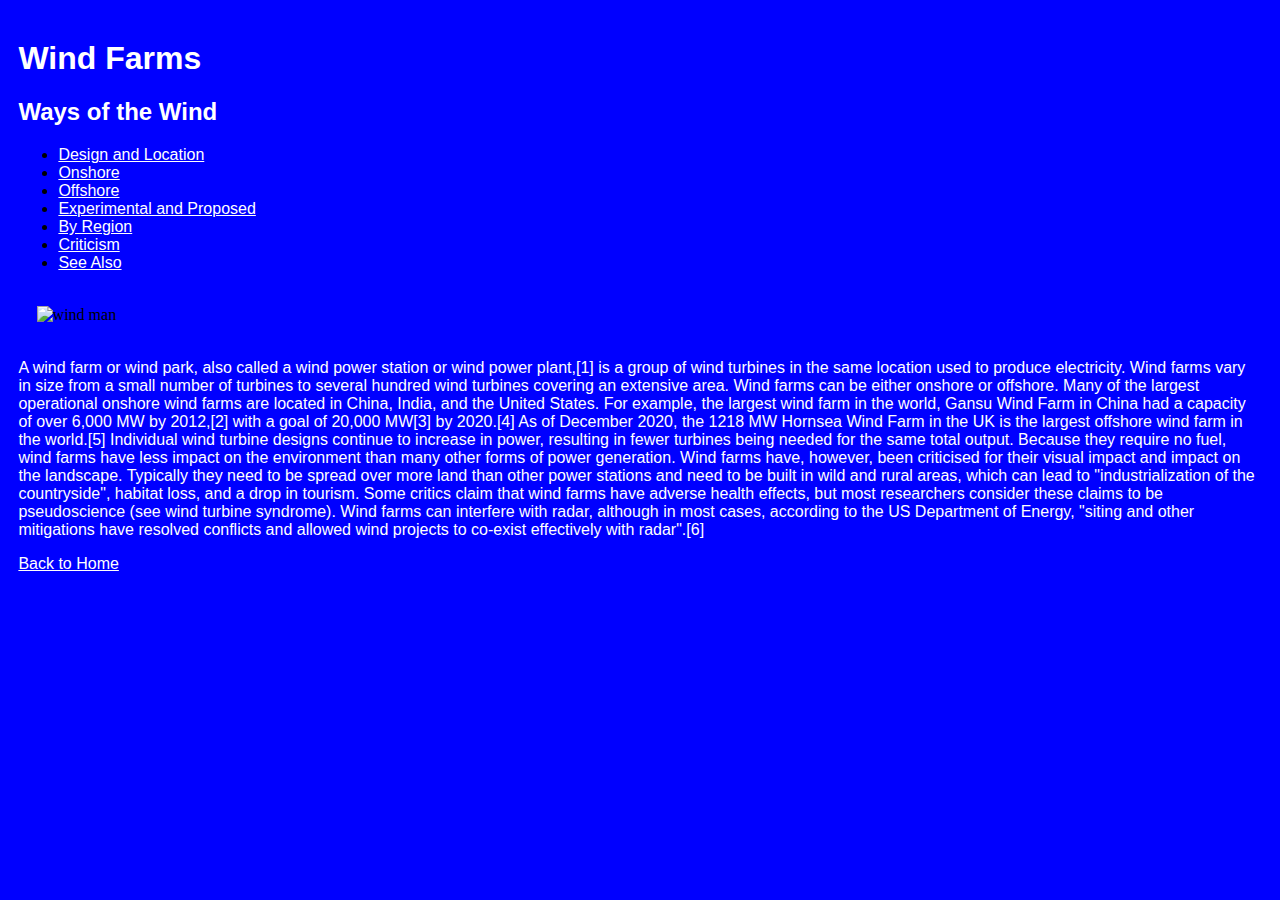
==== index.html @ 86dd50fb "img width and height" ====
<!DOCTYPE html>
<html>
<head>
  <meta charset="utf-8">
  <meta name="viewport" content="width=device-width, initial scale= 1">
  <link rel="stylesheet" href="css/main.css">
  <title>Wind Farms</title>
  <meta name="author" content="Matthew T. Cronin">
  
</head>
  
<body>
  
  <h1>Wind Farms</h1>
  <nav>
    <h2>Ways of the Wind</h2>
    <ul>
      <li><a href="design-and-location.html">Design and Location</a></li>
      <li><a href="onshore.html">Onshore</a></li>
      <li><a href="offshore.html">Offshore</a></li>
      <li><a href="experimental-and-proposed.html">Experimental and Proposed</a></li>
      <li><a href="by-region.html">By Region</a></li>
      <li><a href="criticism.html">Criticism</a></li>
      <li><a href="see-also.html">See Also</a></li>
    
    </ul>
  </nav>
   
 <img src="OPWEnergy-01.png" alt="wind man" width=1080px height=1350px> 
  
<p>A wind farm or wind park, also called a wind power station or wind power plant,[1] is a group of wind turbines in the same location used to produce electricity. Wind farms vary in size from a small number of turbines to several hundred wind turbines covering an extensive area. Wind farms can be either onshore or offshore.
Many of the largest operational onshore wind farms are located in China, India, and the United States. For example, the largest wind farm in the world, Gansu Wind Farm in China had a capacity of over 6,000 MW by 2012,[2] with a goal of 20,000 MW[3] by 2020.[4] As of December 2020, the 1218 MW Hornsea Wind Farm in the UK is the largest offshore wind farm in the world.[5] Individual wind turbine designs continue to increase in power, resulting in fewer turbines being needed for the same total output.
Because they require no fuel, wind farms have less impact on the environment than many other forms of power generation. Wind farms have, however, been criticised for their visual impact and impact on the landscape. Typically they need to be spread over more land than other power stations and need to be built in wild and rural areas, which can lead to "industrialization of the countryside", habitat loss, and a drop in tourism. Some critics claim that wind farms have adverse health effects, but most researchers consider these claims to be pseudoscience (see wind turbine syndrome). Wind farms can interfere with radar, although in most cases, according to the US Department of Energy, "siting and other mitigations have resolved conflicts and allowed wind projects to co-exist effectively with radar".[6]</p>
    
  <a href="index.html">Back to Home</a>
  
</body>
</html>
---- css/main.css ----
/* Headers */

h1{
   font-family: sans-serif, trebuchet MS, tahoma, verdana;
   font-size: 10 px;
   color: white;
   }

h2{
   font-family: sans-serif, tahoma, verdana, arial black;
   font-size: 6 px;
   color: white;
   }
   
h3{
   font-family: sans-serif, tahoma, arial black, arial;
   font-size: 3 px;
   color: white;
   }

/* Body */

body{
     margin: 12px;
     max-width: 60 em;
     padding: 0.5%;
     background-color: blue;
     }

img{
   margin: 12px;
     max-width: 60 em;
     padding: 0.5%;
}

nav{
    font-family: sans-serif, arial black, arial;
  line-height: 1.5 em;
   font-size: 1 em;
   color: black; 
}

a{
  font-family: sans-serif, arial black, arial;
  line-height: 1.5 em;
   font-size: 1 em;
   color: white;
}

p{
  font-family: sans-serif, arial black, arial;
  line-height: 1.5 em;
   font-size: 1 em;
   color: white;
   }
   
/* Break point */

@media(min-width: 45 em)
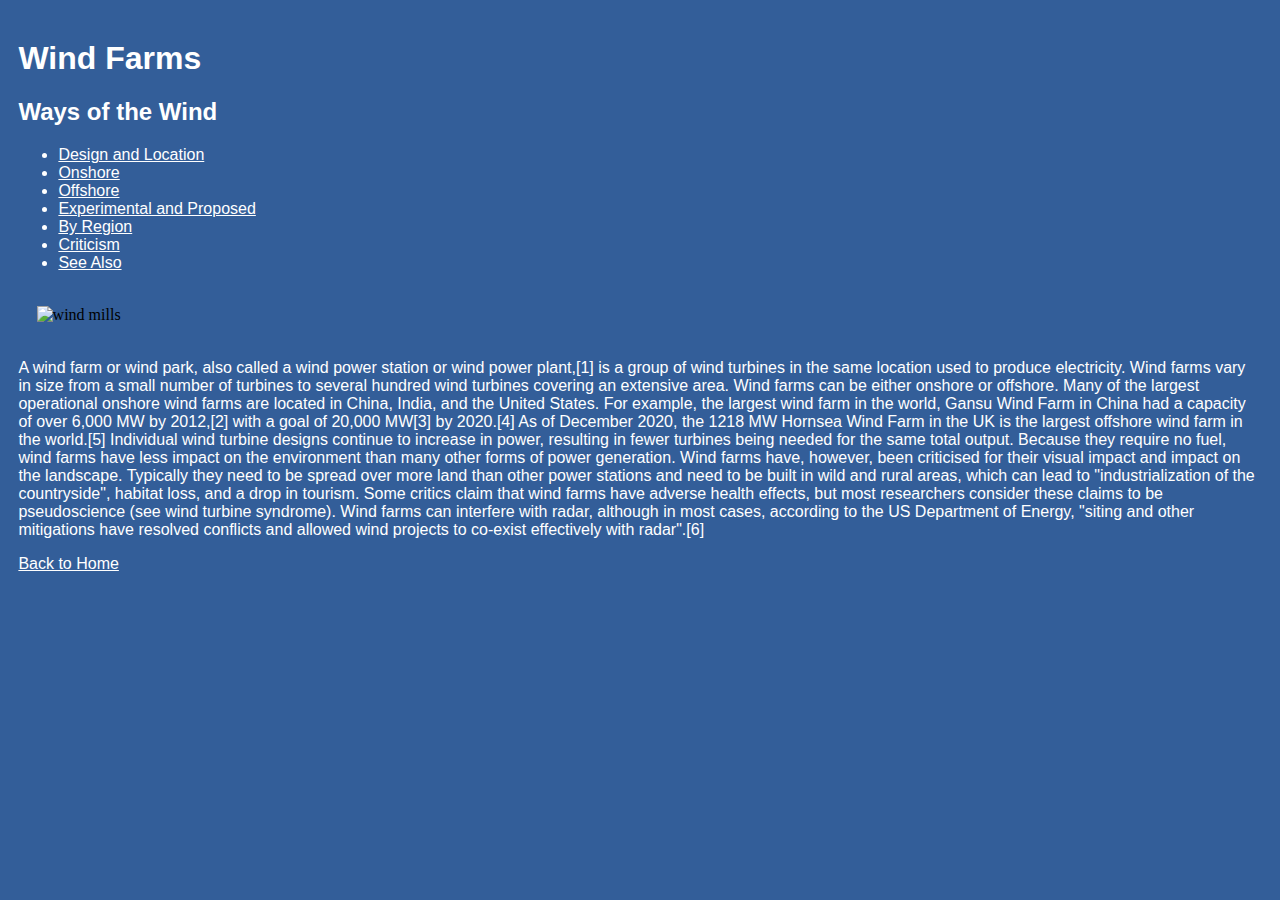
==== commit 069686e1: "wind mills" ====
--- a/index.html
+++ b/index.html
@@ -26,7 +26,7 @@
     </ul>
   </nav>
    
- <img src="OPWEnergy-01.png" alt="wind man" width=1080px height=1350px> 
+ <img src="https://media.giphy.com/media/WSqsdbIH6mLrHe78tJ/giphy.gif" alt="wind mills" width=360px height=450px> 
   
 <p>A wind farm or wind park, also called a wind power station or wind power plant,[1] is a group of wind turbines in the same location used to produce electricity. Wind farms vary in size from a small number of turbines to several hundred wind turbines covering an extensive area. Wind farms can be either onshore or offshore.
 Many of the largest operational onshore wind farms are located in China, India, and the United States. For example, the largest wind farm in the world, Gansu Wind Farm in China had a capacity of over 6,000 MW by 2012,[2] with a goal of 20,000 MW[3] by 2020.[4] As of December 2020, the 1218 MW Hornsea Wind Farm in the UK is the largest offshore wind farm in the world.[5] Individual wind turbine designs continue to increase in power, resulting in fewer turbines being needed for the same total output.
--- a/css/main.css
+++ b/css/main.css
@@ -24,7 +24,7 @@
      margin: 12px;
      max-width: 60 em;
      padding: 0.5%;
-     background-color: blue;
+     background-color: #335E99;
      }
 
 img{
@@ -37,7 +37,18 @@
     font-family: sans-serif, arial black, arial;
   line-height: 1.5 em;
    font-size: 1 em;
-   color: black; 
+   color: white; 
+}
+
+div{
+   font-family: sans-serif, arial black, arial;
+  line-height: 1.5 em;
+   font-size: 1 em;
+   color: white;
+   display: grid;
+   grid-template-rows: repeat (100%, auto);
+   grid-template-columns: repeat (auto, 100%);
+   grid-auto-flow: column;
 }
 
 a{
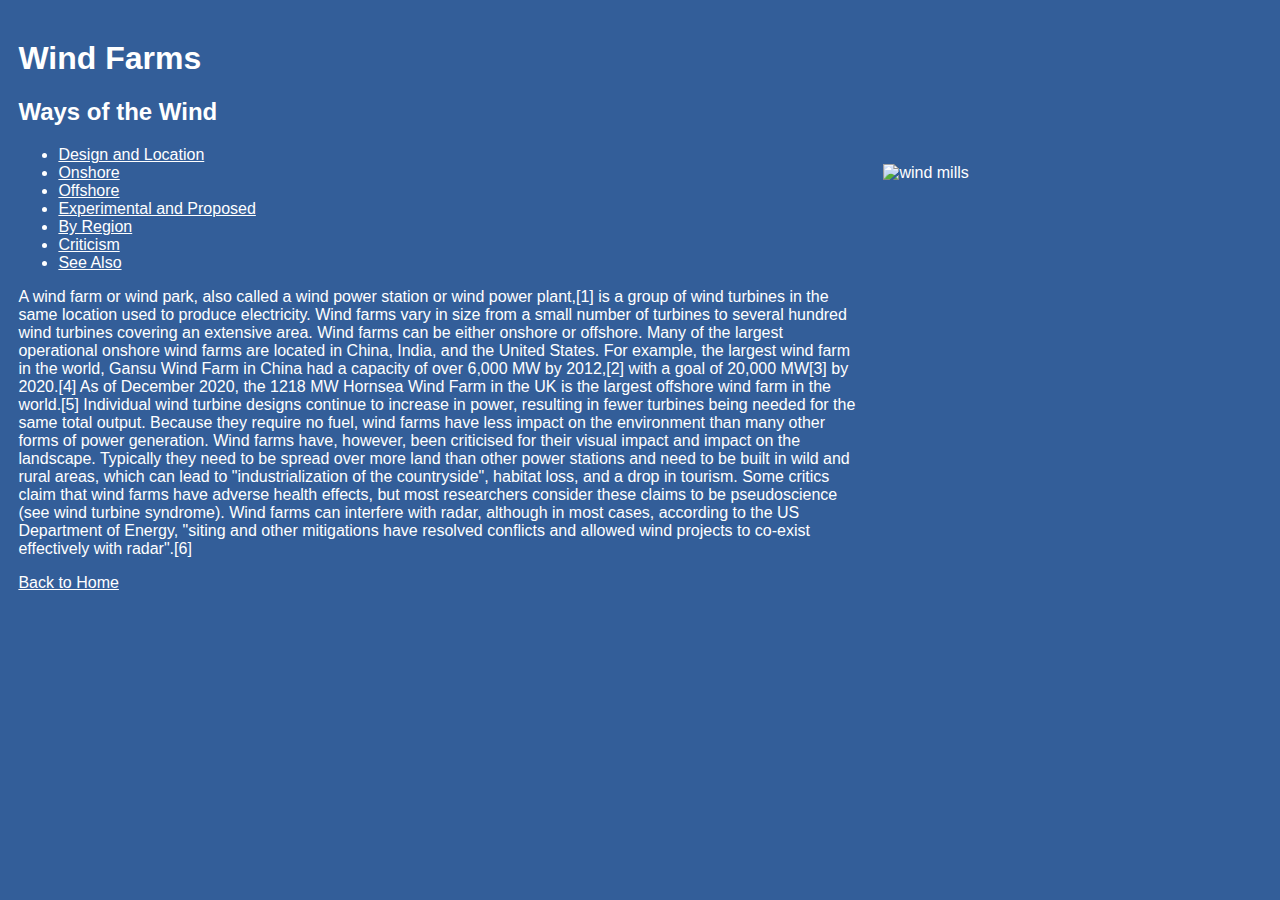
==== commit 96832a83: "move image" ====
--- a/index.html
+++ b/index.html
@@ -14,6 +14,8 @@
   <h1>Wind Farms</h1>
   <nav>
     <h2>Ways of the Wind</h2>
+<img src="https://media.giphy.com/media/WSqsdbIH6mLrHe78tJ/giphy.gif" alt="wind mills" width=360px height=450px>     
+    
     <ul>
       <li><a href="design-and-location.html">Design and Location</a></li>
       <li><a href="onshore.html">Onshore</a></li>
@@ -25,8 +27,6 @@
     
     </ul>
   </nav>
-   
- <img src="https://media.giphy.com/media/WSqsdbIH6mLrHe78tJ/giphy.gif" alt="wind mills" width=360px height=450px> 
   
 <p>A wind farm or wind park, also called a wind power station or wind power plant,[1] is a group of wind turbines in the same location used to produce electricity. Wind farms vary in size from a small number of turbines to several hundred wind turbines covering an extensive area. Wind farms can be either onshore or offshore.
 Many of the largest operational onshore wind farms are located in China, India, and the United States. For example, the largest wind farm in the world, Gansu Wind Farm in China had a capacity of over 6,000 MW by 2012,[2] with a goal of 20,000 MW[3] by 2020.[4] As of December 2020, the 1218 MW Hornsea Wind Farm in the UK is the largest offshore wind farm in the world.[5] Individual wind turbine designs continue to increase in power, resulting in fewer turbines being needed for the same total output.
--- a/css/main.css
+++ b/css/main.css
@@ -31,6 +31,7 @@
    margin: 12px;
      max-width: 60 em;
      padding: 0.5%;
+   float: right;
 }
 
 nav{
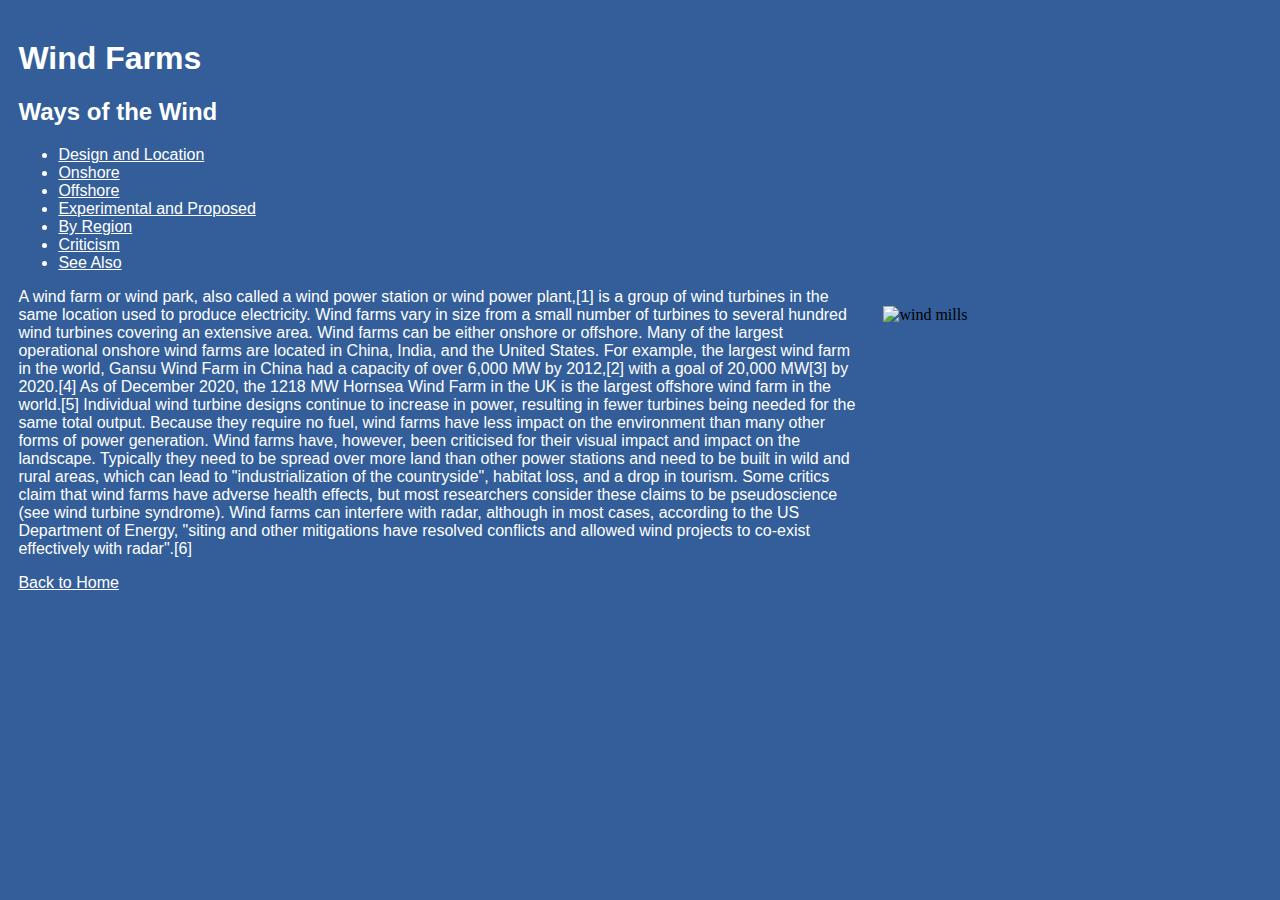
==== commit 6dbe6145: "move image" ====
--- a/index.html
+++ b/index.html
@@ -14,7 +14,7 @@
   <h1>Wind Farms</h1>
   <nav>
     <h2>Ways of the Wind</h2>
-<img src="https://media.giphy.com/media/WSqsdbIH6mLrHe78tJ/giphy.gif" alt="wind mills" width=360px height=450px>     
+    
     
     <ul>
       <li><a href="design-and-location.html">Design and Location</a></li>
@@ -27,6 +27,8 @@
     
     </ul>
   </nav>
+ 
+<img src="https://media.giphy.com/media/WSqsdbIH6mLrHe78tJ/giphy.gif" alt="wind mills" width=360px height=450px>   
   
 <p>A wind farm or wind park, also called a wind power station or wind power plant,[1] is a group of wind turbines in the same location used to produce electricity. Wind farms vary in size from a small number of turbines to several hundred wind turbines covering an extensive area. Wind farms can be either onshore or offshore.
 Many of the largest operational onshore wind farms are located in China, India, and the United States. For example, the largest wind farm in the world, Gansu Wind Farm in China had a capacity of over 6,000 MW by 2012,[2] with a goal of 20,000 MW[3] by 2020.[4] As of December 2020, the 1218 MW Hornsea Wind Farm in the UK is the largest offshore wind farm in the world.[5] Individual wind turbine designs continue to increase in power, resulting in fewer turbines being needed for the same total output.
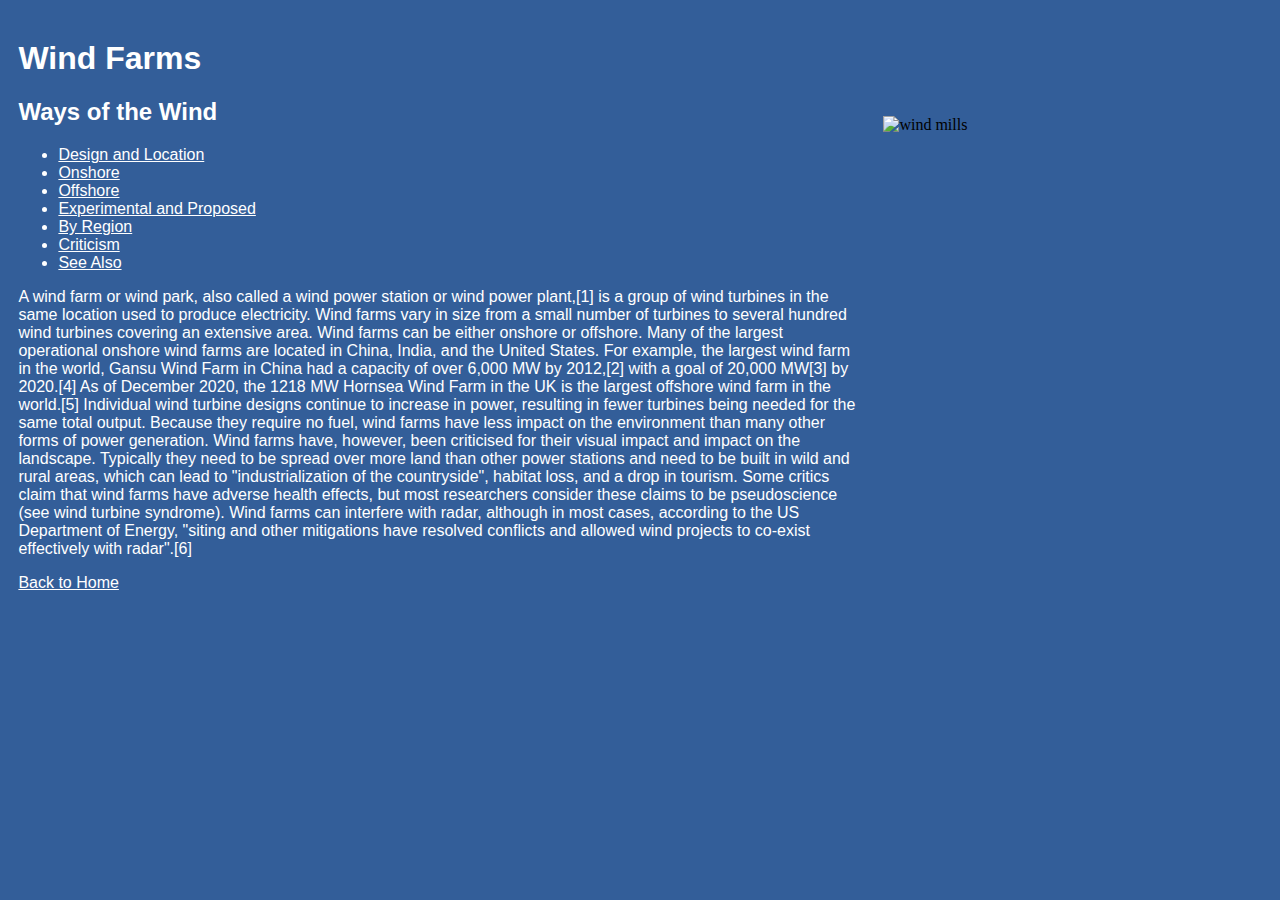
==== commit 12995788: "image beneath title" ====
--- a/index.html
+++ b/index.html
@@ -12,6 +12,8 @@
 <body>
   
   <h1>Wind Farms</h1>
+ <img src="https://media.giphy.com/media/WSqsdbIH6mLrHe78tJ/giphy.gif" alt="wind mills" width=360px height=450px>   
+   
   <nav>
     <h2>Ways of the Wind</h2>
     
@@ -28,8 +30,7 @@
     </ul>
   </nav>
  
-<img src="https://media.giphy.com/media/WSqsdbIH6mLrHe78tJ/giphy.gif" alt="wind mills" width=360px height=450px>   
-  
+
 <p>A wind farm or wind park, also called a wind power station or wind power plant,[1] is a group of wind turbines in the same location used to produce electricity. Wind farms vary in size from a small number of turbines to several hundred wind turbines covering an extensive area. Wind farms can be either onshore or offshore.
 Many of the largest operational onshore wind farms are located in China, India, and the United States. For example, the largest wind farm in the world, Gansu Wind Farm in China had a capacity of over 6,000 MW by 2012,[2] with a goal of 20,000 MW[3] by 2020.[4] As of December 2020, the 1218 MW Hornsea Wind Farm in the UK is the largest offshore wind farm in the world.[5] Individual wind turbine designs continue to increase in power, resulting in fewer turbines being needed for the same total output.
 Because they require no fuel, wind farms have less impact on the environment than many other forms of power generation. Wind farms have, however, been criticised for their visual impact and impact on the landscape. Typically they need to be spread over more land than other power stations and need to be built in wild and rural areas, which can lead to "industrialization of the countryside", habitat loss, and a drop in tourism. Some critics claim that wind farms have adverse health effects, but most researchers consider these claims to be pseudoscience (see wind turbine syndrome). Wind farms can interfere with radar, although in most cases, according to the US Department of Energy, "siting and other mitigations have resolved conflicts and allowed wind projects to co-exist effectively with radar".[6]</p>
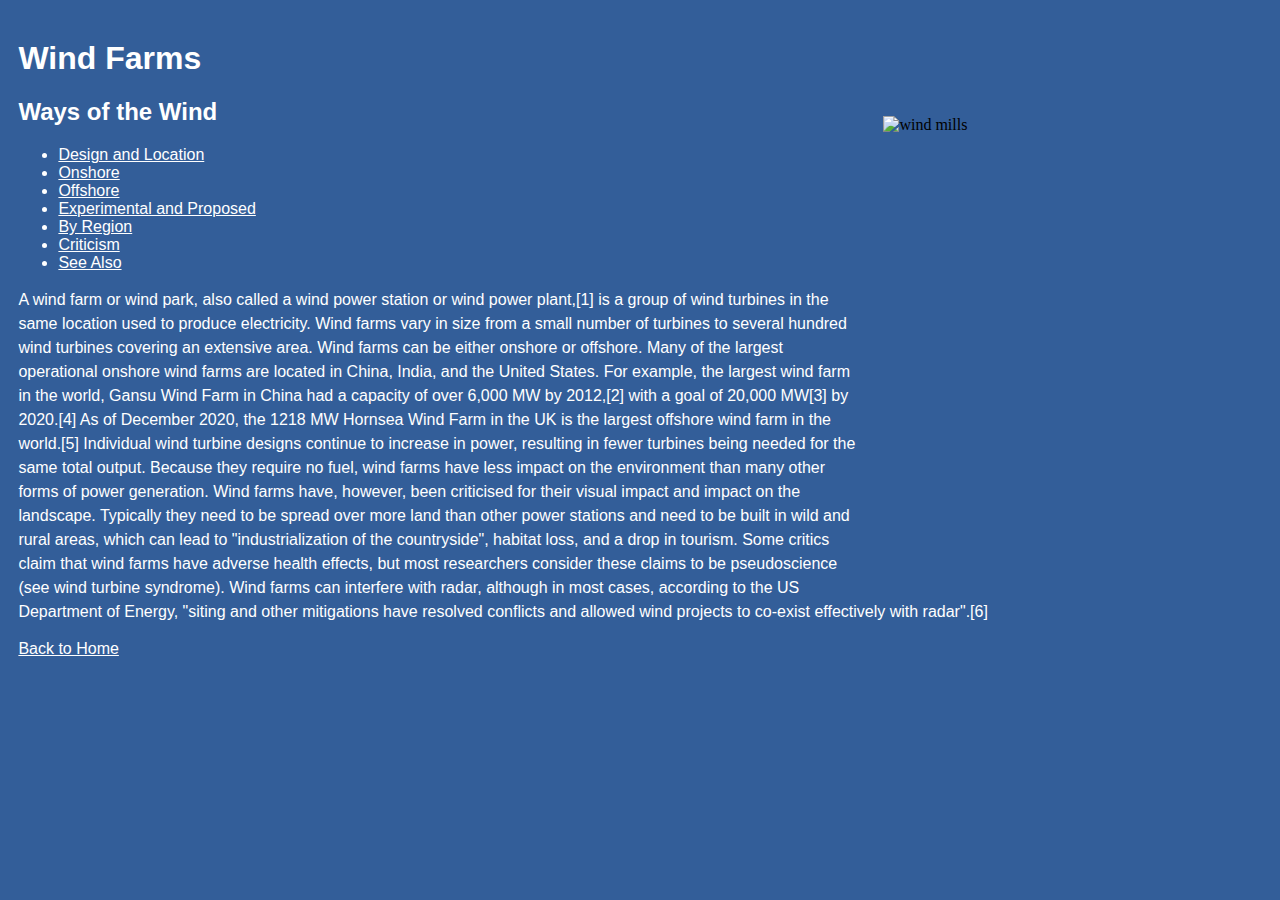
==== commit a634e440: "quotations" ====
--- a/index.html
+++ b/index.html
@@ -12,7 +12,7 @@
 <body>
   
   <h1>Wind Farms</h1>
- <img src="https://media.giphy.com/media/WSqsdbIH6mLrHe78tJ/giphy.gif" alt="wind mills" width=360px height=450px>   
+ <img src="https://media.giphy.com/media/WSqsdbIH6mLrHe78tJ/giphy.gif" alt="wind mills" width="360" height="450">   
    
   <nav>
     <h2>Ways of the Wind</h2>
--- a/css/main.css
+++ b/css/main.css
@@ -15,6 +15,13 @@
 h3{
    font-family: sans-serif, tahoma, arial black, arial;
    font-size: 3 px;
+   color: white;
+   }
+
+h4{
+   font-family: sans-serif, tahoma, arial black, arial;
+   font-size: 2 px;
+   font-style: italic;
    color: white;
    }
 
@@ -41,7 +48,7 @@
    color: white; 
 }
 
-div{
+!div{
    font-family: sans-serif, arial black, arial;
   line-height: 1.5 em;
    font-size: 1 em;
@@ -50,6 +57,22 @@
    grid-template-rows: repeat (100%, auto);
    grid-template-columns: repeat (auto, 100%);
    grid-auto-flow: column;
+}
+
+table{
+   font-family: sans-serif, arial black, arial;
+  line-height: 1.5;
+   font-size: 1 em;
+   color: white;
+   display: table;
+    border-collapse: separate;
+    box-sizing: border-box;
+    text-indent: initial;
+    border-spacing: 2px;
+    border-color: white;
+   margin: 1em 0;
+    border: 1px solid;
+    border-collapse: collapse;
 }
 
 a{
@@ -61,7 +84,7 @@
 
 p{
   font-family: sans-serif, arial black, arial;
-  line-height: 1.5 em;
+  line-height: 1.5;
    font-size: 1 em;
    color: white;
    }
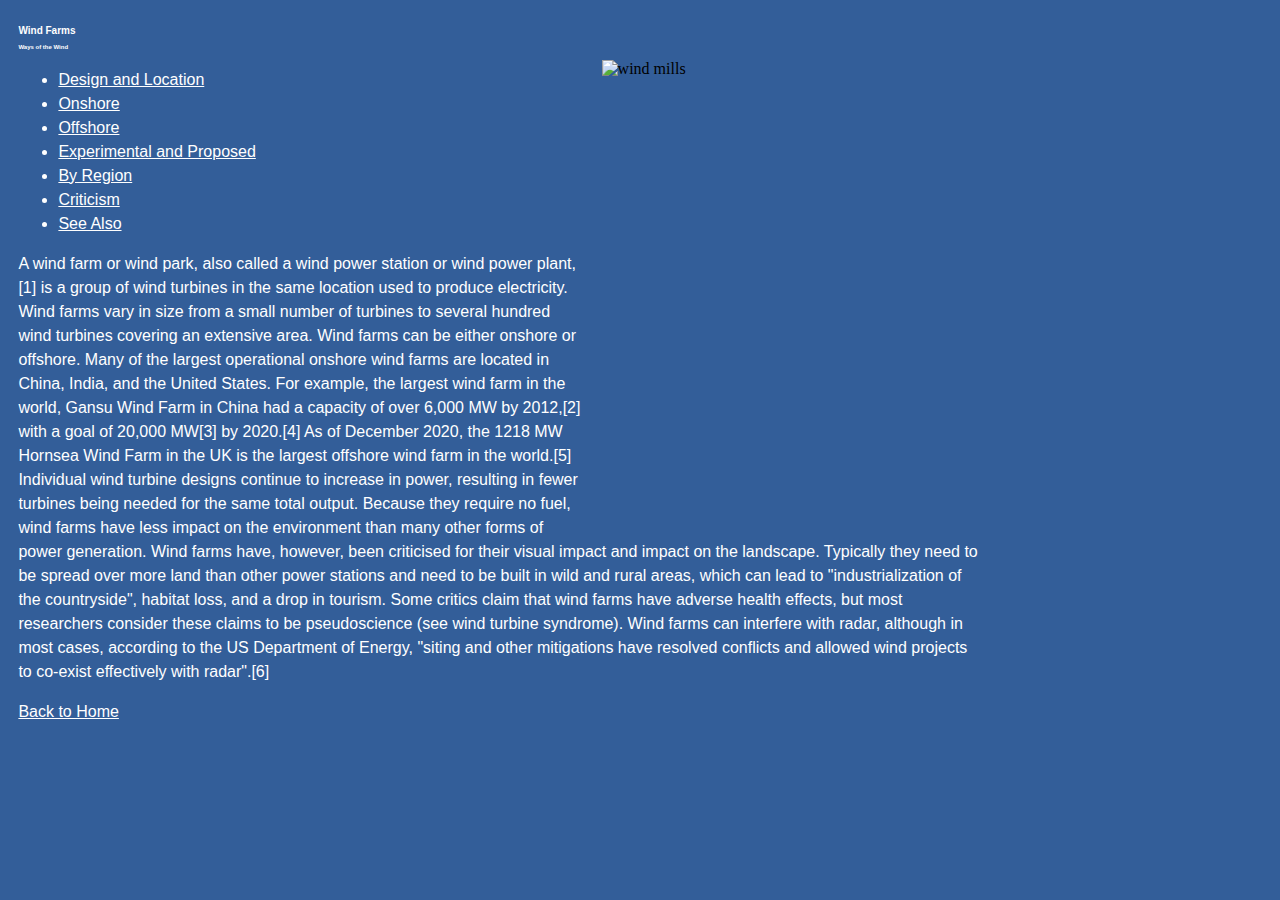
==== commit 2a1be7ab: "en" ====
--- a/index.html
+++ b/index.html
@@ -1,5 +1,5 @@
 <!DOCTYPE html>
-<html>
+<html lang="en">
 <head>
   <meta charset="utf-8">
   <meta name="viewport" content="width=device-width, initial scale= 1">
--- a/css/main.css
+++ b/css/main.css
@@ -2,25 +2,25 @@
 
 h1{
    font-family: sans-serif, trebuchet MS, tahoma, verdana;
-   font-size: 10 px;
+   font-size: 10px;
    color: white;
    }
 
 h2{
    font-family: sans-serif, tahoma, verdana, arial black;
-   font-size: 6 px;
+   font-size: 6px;
    color: white;
    }
    
 h3{
    font-family: sans-serif, tahoma, arial black, arial;
-   font-size: 3 px;
+   font-size: 3px;
    color: white;
    }
 
 h4{
    font-family: sans-serif, tahoma, arial black, arial;
-   font-size: 2 px;
+   font-size: 2px;
    font-style: italic;
    color: white;
    }
@@ -29,22 +29,22 @@
 
 body{
      margin: 12px;
-     max-width: 60 em;
+     max-width: 60em;
      padding: 0.5%;
      background-color: #335E99;
      }
 
 img{
    margin: 12px;
-     max-width: 60 em;
+     max-width: 60em;
      padding: 0.5%;
    float: right;
 }
 
 nav{
     font-family: sans-serif, arial black, arial;
-  line-height: 1.5 em;
-   font-size: 1 em;
+  line-height: 1.5;
+   font-size: 1em;
    color: white; 
 }
 
@@ -62,7 +62,7 @@
 table{
    font-family: sans-serif, arial black, arial;
   line-height: 1.5;
-   font-size: 1 em;
+   font-size: 1em;
    color: white;
    display: table;
     border-collapse: separate;
@@ -77,20 +77,20 @@
 
 a{
   font-family: sans-serif, arial black, arial;
-  line-height: 1.5 em;
-   font-size: 1 em;
+  line-height: 1.5;
+   font-size: 1em;
    color: white;
 }
 
 p{
   font-family: sans-serif, arial black, arial;
   line-height: 1.5;
-   font-size: 1 em;
+   font-size: 1em;
    color: white;
    }
    
 /* Break point */
 
-@media(min-width: 45 em)     
+@media(min-width: 45em)     
      
      
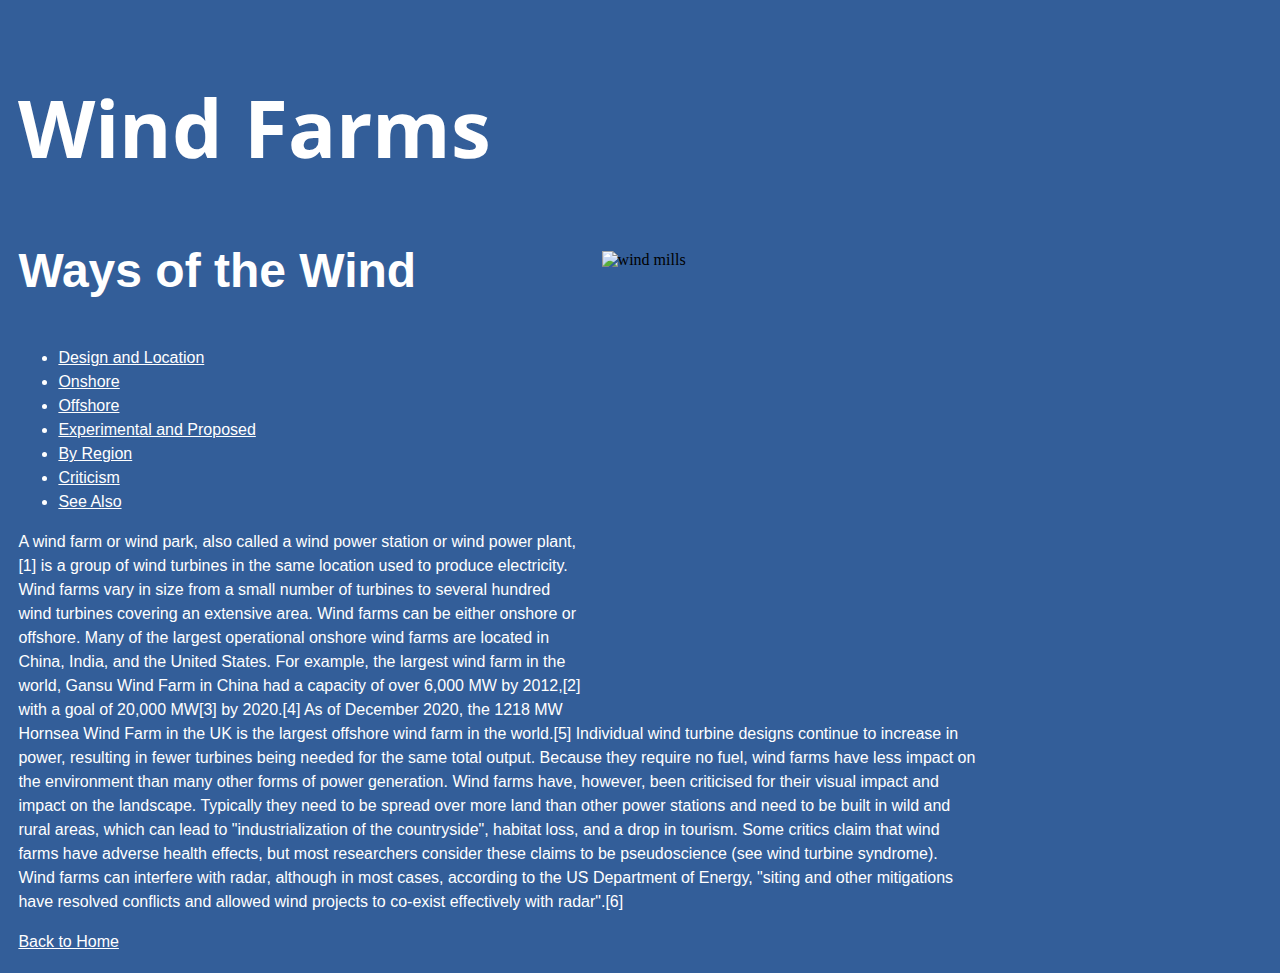
==== commit f27528dd: "open sans" ====
--- a/index.html
+++ b/index.html
@@ -3,6 +3,8 @@
 <head>
   <meta charset="utf-8">
   <meta name="viewport" content="width=device-width, initial scale= 1">
+  <link rel="preconnect" href="https://fonts.gstatic.com">
+<link href="https://fonts.googleapis.com/css2?family=Open+Sans:ital,wght@1,700&display=swap" rel="stylesheet">
   <link rel="stylesheet" href="css/main.css">
   <title>Wind Farms</title>
   <meta name="author" content="Matthew T. Cronin">
--- a/css/main.css
+++ b/css/main.css
@@ -1,26 +1,28 @@
 /* Headers */
 
+
+
 h1{
-   font-family: sans-serif, trebuchet MS, tahoma, verdana;
-   font-size: 10px;
+   font-family: "open sans", sans-serif, trebuchet MS, tahoma, verdana;
+   font-size: 5em;
    color: white;
    }
 
 h2{
    font-family: sans-serif, tahoma, verdana, arial black;
-   font-size: 6px;
+   font-size: 3em;
    color: white;
    }
    
 h3{
    font-family: sans-serif, tahoma, arial black, arial;
-   font-size: 3px;
+   font-size: 2em;
    color: white;
    }
 
 h4{
    font-family: sans-serif, tahoma, arial black, arial;
-   font-size: 2px;
+   font-size: 1.5em;
    font-style: italic;
    color: white;
    }
@@ -91,6 +93,6 @@
    
 /* Break point */
 
-@media(min-width: 45em)     
+{@media (min-width: 45em)}     
      
      
